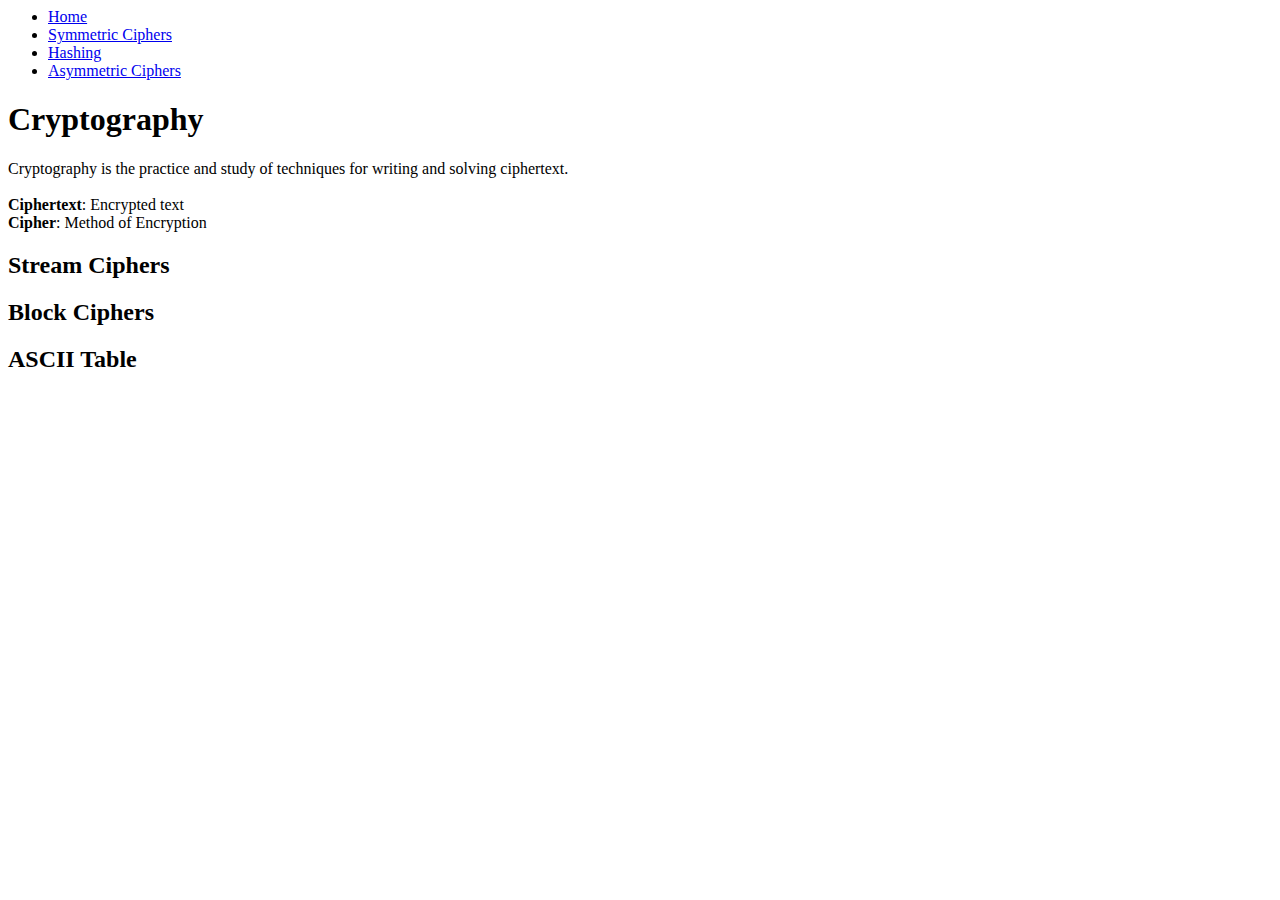
==== index.html @ 8322facb "added stuff" ====
<html>
<head>
 <link rel="stylesheet" type="text/css" href="home.css">
 <link rel="stylesheet" type="text/css" href="navBar.css">
 <script src="navBar.js"></script>
</head>
<body>
<div id="NavBar">
<ul>
  <li><a href="index.html">Home</a></li>
  <li><a href="symmetric.html">Symmetric Ciphers</a></li>
  <li><a href="hashing.html">Hashing</a></li>
  <li><a href="asymmetric.html">Asymmetric Ciphers</a></li>
</ul>
</div>
<div id="Title">
<h1>Cryptography</h1>
</div>
<div id="info">
<p>
Cryptography is the practice and study of techniques for writing and solving ciphertext.
<br>
<br>
<b>Ciphertext</b>: Encrypted text
<br>
<b>Cipher</b>: Method of Encryption
</p>
<h2>Stream Ciphers</h2>
<h2>Block Ciphers</h2>
<h2>ASCII Table</h2>
</div>
<script type="text/javascript">navBar()</script>
</body>
</html>
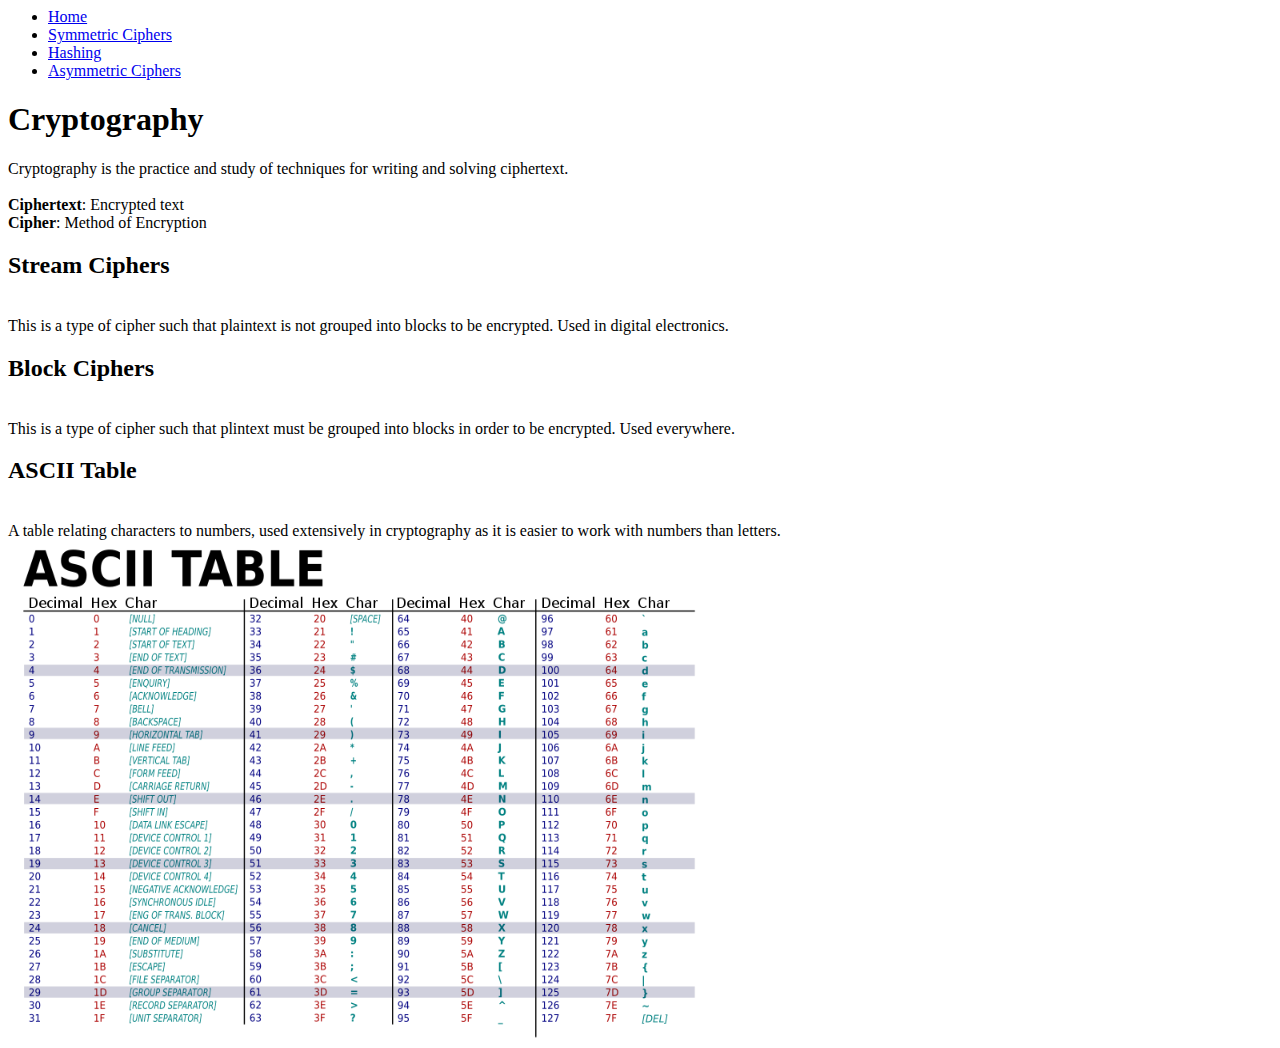
==== commit 49b6b8b1: "added stuffz" ====
--- a/index.html
+++ b/index.html
@@ -26,8 +26,12 @@
 <b>Cipher</b>: Method of Encryption
 </p>
 <h2>Stream Ciphers</h2>
+<br> This is a type of cipher such that plaintext is not grouped into blocks to be encrypted. Used in digital electronics.
 <h2>Block Ciphers</h2>
+<br> This is a type of cipher such that plintext must be grouped into blocks in order to be encrypted. Used everywhere.
 <h2>ASCII Table</h2>
+<br> A table relating characters to numbers, used extensively in cryptography as it is easier to work with numbers than letters.
+<img src="ascii.png" height="500" width="700">
 </div>
 <script type="text/javascript">navBar()</script>
 </body>
